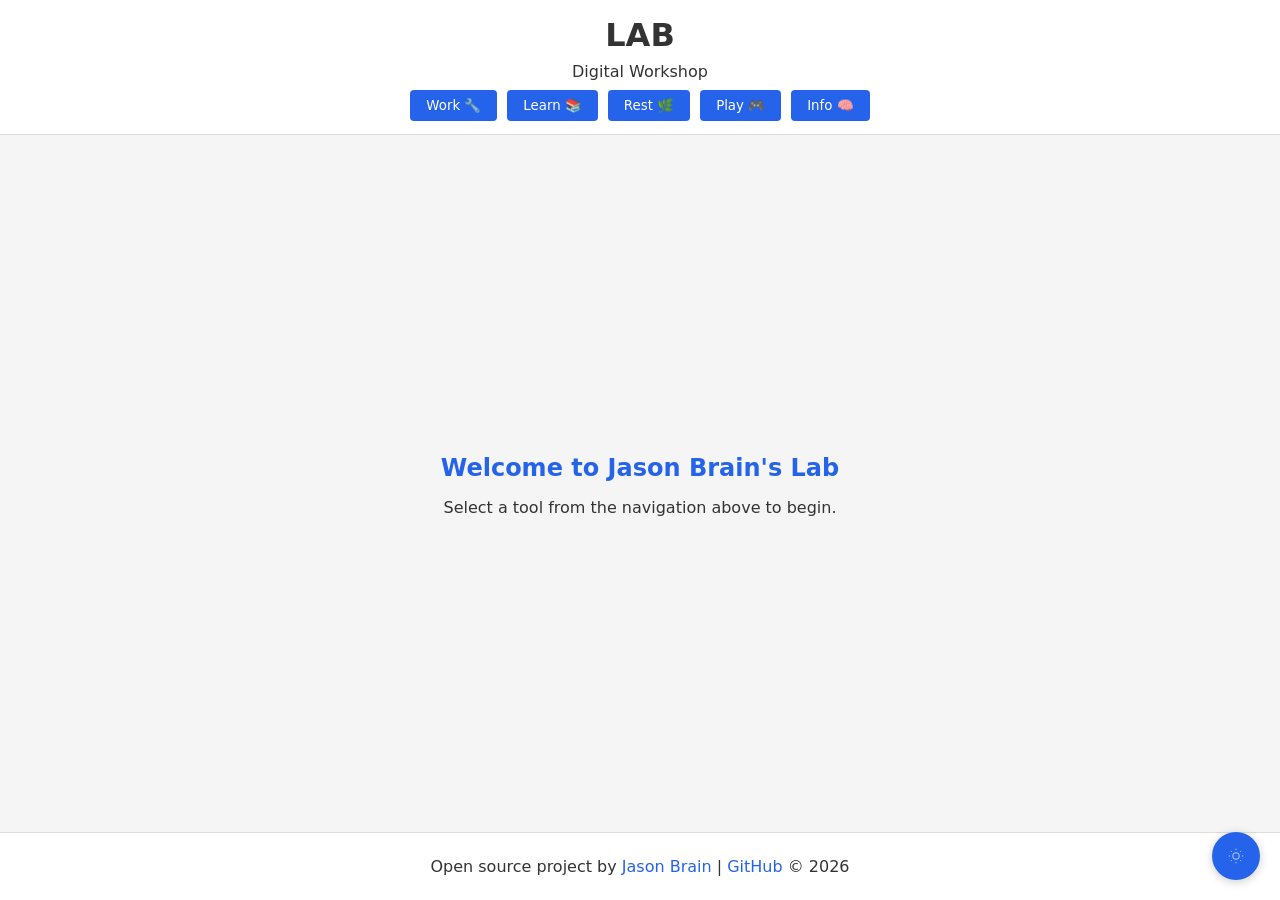
==== index.html @ 569d5bf5 "Add iframe link to Magic 8 Ball tool button The Magic 8 Ball button in the arcade pillar now include" ====
<!DOCTYPE html>
<html lang="en">
<head>
    <meta charset="UTF-8">
    <meta name="viewport" content="width=device-width, initial-scale=1.0">
    <!-- Standard Meta Tags -->
    <title>LAB: Digital Workshop</title>
    <meta name="description" content="Jason Brain's LAB: A Digital Workshop with tools for work, learning, and play. Explore calculators, converters, and more in this open-source project.">
    <meta name="keywords" content="digital workshop, tools, calculator, gematria, days between dates, math calculator, open source, Jason Brain">
    <meta name="author" content="Jason Brain">
    <meta name="robots" content="index, follow">

    <!-- Open Graph Meta Tags (for social sharing) -->
    <meta property="og:title" content="LAB: Digital Workshop by Jason Brain">
    <meta property="og:description" content="Explore a collection of tools for work, learning, and play, including calculators and converters, in this open-source digital workshop.">
    <meta property="og:type" content="website">
    <meta property="og:url" content="https://lab.jasonbrain.com">
    <meta property="og:image" content="https://lab.jasonbrain.com/assets/og-image.jpg">
    <meta property="og:site_name" content="LAB: Digital Workshop">

    <!-- Twitter Card Meta Tags -->
    <meta name="twitter:card" content="summary_large_image">
    <meta name="twitter:title" content="LAB: Digital Workshop by Jason Brain">
    <meta name="twitter:description" content="Explore a collection of tools for work, learning, and play, including calculators and converters, in this open-source digital workshop.">
    <meta name="twitter:image" content="https://lab.jasonbrain.com/assets/og-image.jpg">
    <meta name="twitter:creator" content="@jasonbrain">
    
    <script async src="https://pagead2.googlesyndication.com/pagead/js/adsbygoogle.js?client=ca-pub-0633259514526906" crossorigin="anonymous"></script>
    <!-- Google tag (gtag.js) -->
    <script async src="https://www.googletagmanager.com/gtag/js?id=G-9SLVPCR997"></script>
    <script>
      window.dataLayer = window.dataLayer || [];
      function gtag(){dataLayer.push(arguments);}
      gtag('js', new Date());
      gtag('config', 'G-9SLVPCR997');
    </script>
    <!-- Anti-flicker theme script -->
    <script>
      (function() {
        try {
          const theme = localStorage.getItem('theme');
          const prefersDark = window.matchMedia('(prefers-color-scheme: dark)').matches;
          if (theme === 'dark-theme' || (!theme && prefersDark)) {
            document.documentElement.classList.add('dark-theme');
          } else {
            document.documentElement.classList.add('light-theme');
          }
        } catch (e) {}
      })();
    </script>
    <link rel="stylesheet" href="styles.css">
    <link rel="icon" type="image/svg+xml" href="/favicon.svg">
</head>
<body>
    <header>
        <h1 id="home-btn" style="cursor: pointer;">LAB</h1>
        <p>Digital Workshop</p>
        <nav class="tool-nav">
            <!-- Factory: Work Tools -->
            <div class="pillar">
                <button class="pillar-btn" data-pillar="factory">Work 🔧</button>
                <div class="tool-list" data-pillar="factory">
                    <button class="tool-btn" data-tool="image-to-webp-converter">Image to WebP</button>
                    <button class="tool-btn" data-tool="math-calculator">Math Calculator</button>
                    <button class="tool-btn" data-tool="dj-audio-visualizer">DJ Audio Visualizer</button> 
                    <button class="tool-btn" data-tool="subwoofer-enclosure-design" data-tool-iframe="https://jasonbra1n.github.io/subwoofer-enclosure-design/">Subwoofer Design</button>
                </div>
            </div>
            <!-- Classroom: Learn Tools -->
            <div class="pillar">
                <button class="pillar-btn" data-pillar="classroom">Learn 📚</button>
                <div class="tool-list" data-pillar="classroom">
                    <button class="tool-btn" data-tool="life-path-calculator">Life Path</button>
                    <button class="tool-btn" data-tool="gematria-calculator" data-tool-iframe="https://gematria-calculator.jasonbrain.com/">Gematria</button>
                    <button class="tool-btn" data-tool="astronomy" data-tool-iframe="https://astronomy.jasonbrain.com/">Astronomy</button>
                    <button class="tool-btn" data-tool="days-between-dates">Days Between Dates</button>
                    <button class="tool-btn" data-tool="year-progress-calculator" data-tool-iframe="https://jasonbra1n.github.io/year-progress-calculator/">Year Progress</button>
                </div>
            </div>
            <!-- Retreat: Rest Tools -->
            <div class="pillar">
              <button class="pillar-btn" data-pillar="retreat">Rest 🌿</button>
              <div class="tool-list" data-pillar="retreat">
                <button class="tool-btn" data-tool="binaural-beats">Binaural Beats</button>
              </div>
            </div>
            <!-- Arcade: Play Tools -->
            <div class="pillar">
                <button class="pillar-btn" data-pillar="arcade">Play 🎮</button>
                <div class="tool-list" data-pillar="arcade">
                    <button class="tool-btn" data-tool="radiostream-player" data-tool-iframe="https://jasonbra1n.github.io/Radio-Stream-Player/">Radio Stream Player</button>
                    <button class="tool-btn" data-tool="magic-8-ball" data-tool-iframe="https://jasonbra1n.github.io/magic-8-ball/">Magic 8 Ball</button> 
                    <button class="tool-btn" data-tool="memory-master-game" data-tool-iframe="https://jasonbra1n.github.io/Memory-Master-Game/">Memory Master</button>
                    <button class="tool-btn" data-tool="denon-cd-player" data-tool-iframe="https://jasonbra1n.github.io/Denon-DN-1000F-Web-Emulator/">Denon CD Player</button>
                </div>
            </div>
            <!-- Info Pillar -->
            <div class="pillar">
                <button class="pillar-btn" data-pillar="info">Info 🧠</button>
                <div class="tool-list" data-pillar="info">
                    <button class="tool-btn" data-tool="about-page">About This Project</button>
                    <button class="tool-btn" data-tool="links">Links</button>
                </div>
            </div>
        </nav>
    </header>
    
    <main id="console-container">
        <div id="tool-container">
            <div class="welcome-message">
                <h2>Welcome to Jason Brain's Lab</h2>
                <p>Select a tool from the navigation above to begin.</p>
            </div>
        </div>
    </main>
    
    <footer>
        <p>Open source project by <a href="https://jasonbrain.com" target="_top">Jason Brain</a> |
           <a href="https://github.com/jasonbra1n/" target="_blank">GitHub</a> © <span id="copyright-year">2025</span></p>
    </footer>
    
    <script src="script.js"></script>
</body>
</html>
---- styles.css ----
:root {
    --header-height: 120px; /* Reduced from 180px */
    --bg-color: #ffffff;
    --text-color: #333333;
    --primary-color: #2563eb;
    --sub-button-color: #3b82f6;
    --card-bg: #f8fafc;
    --card-shadow: 0 4px 6px rgba(0, 0, 0, 0.1);
    --console-bg: #f5f5f5;
    --border-color: #ddd;
    --primary-hover: #1d4ed8;
    --primary-active: #1e40af;
    --font-family: 'Segoe UI', system-ui, sans-serif;
    --footer-height: 40px;
}

.dark-theme {
    --bg-color: #1e293b;
    --text-color: #f8fafc;
    --primary-color: #3b82f6;
    --sub-button-color: #2563eb;
    --card-bg: #334155;
    --card-shadow: 0 4px 6px rgba(0, 0, 0, 0.3);
    --console-bg: #1f2937;
    --border-color: #374151;
    --primary-hover: #60a5fa;
    --primary-active: #2563eb;
}

body {
    font-family: var(--font-family);
    margin: 0;
    padding: 0;
    background-color: var(--bg-color);
    color: var(--text-color);
    transition: background-color 0.3s, color 0.3s;
    display: flex;
    flex-direction: column;
    min-height: 100vh;
}

h1 {
    font-size: 2em;
    color: var(--text-color);
    text-align: center;
    margin-bottom: 20px;
}

h2 {
    font-size: 1.5em;
    color: var(--primary-color);
    text-align: center;
    margin-bottom: 15px;
}

header {
    text-align: center;
    padding: 0.5rem; /* Reduced from 1rem */
    border-bottom: 1px solid var(--border-color);
    min-height: var(--header-height);
    box-sizing: border-box;
}

header h1 {
    font-size: 2em;
    color: var(--text-color);
    text-align: center;
    margin: 0.5rem 0; /* Reduced from 20px bottom margin */
}

header p {
    margin: 0.25rem 0; /* Added to reduce default spacing */
    font-size: 1rem;
}

#console-container {
    flex: 1;
    display: flex;
    flex-direction: column;
    background-color: var(--console-bg);
    padding: 20px;
    overflow: hidden;
}

#tool-container {
    flex: 1;
    display: flex;
    flex-direction: column;
    min-height: 0;
    max-width: 800px;
    width: 100%;
    margin: 0 auto;
}

footer {
    text-align: center;
    padding: 0.5rem; /* Reduced from 1rem */
    border-top: 1px solid var(--border-color);
    min-height: var(--footer-height);
    box-sizing: border-box;
    color: var(--text-color);
}

footer a {
    color: var(--primary-color);
    text-decoration: none;
    transition: color 0.2s ease;
}

footer a:hover {
    color: var(--primary-hover);
    text-decoration: underline;
}

/* Content Styles */
.welcome-message {
    margin: auto;
    text-align: center;
    padding: 40px 20px;
}

.tool-nav {
    display: flex;
    gap: 10px;
    justify-content: center;
    padding: 5px; /* Reduced from 10px */
    flex-wrap: wrap;
}

.pillar {
    position: relative;
}

.pillar-btn {
    padding: 8px 16px;
    background-color: var(--primary-color);
    color: white;
    border: none;
    border-radius: 4px;
    cursor: pointer;
    transition: background-color 0.2s;
    font-family: var(--font-family);
}

.pillar-btn:hover,
.pillar-btn.active {
    background-color: var(--primary-hover);
}

.tool-list {
    display: none; /* Hidden by default */
    position: absolute;
    top: 100%;
    left: 0;
    background-color: var(--card-bg);
    padding: 10px;
    border-radius: 4px;
    box-shadow: var(--card-shadow);
    min-width: 150px;
    z-index: 10;
}

.tool-list.active {
    display: block; /* Shown when pillar-btn clicked */
}

.tool-btn {
    padding: 8px 16px;
    background-color: var(--sub-button-color);
    color: white;
    border: none;
    border-radius: 4px;
    cursor: pointer;
    transition: background-color 0.2s;
    width: 100%;
    text-align: left;
    margin: 5px 0;
}

.tool-btn:hover {
    background-color: var(--primary-hover);
}

.tool-btn.active {
    background-color: var(--primary-active);
    font-weight: bold;
}

button {
    padding: 8px 16px;
    background-color: var(--sub-button-color);
    color: white;
    border: none;
    border-radius: 4px;
    cursor: pointer;
    transition: background-color 0.2s;
    font-family: var(--font-family);
}

button:hover {
    background-color: var(--primary-hover);
}

.console-btn {
    padding: 10px 20px; /* Matches image-to-webp-converter buttons */
}

.tool-container {
    flex: 1;
    display: flex;
    flex-direction: column;
    background-color: var(--card-bg);
    border-radius: 8px;
    padding: 0;
    box-shadow: var(--card-shadow);
    width: 100%;
    min-height: 0;
    overflow: hidden;
}

.tool-content {
    flex: 1;
    display: flex;
    flex-direction: column;
    overflow: auto;
    padding: 20px;
    gap: 15px;
}

/* Styles for iframe-based tools */
.iframe-container {
    padding: 0; /* Remove padding for seamless iframe */
    overflow: hidden;
}

.iframe-container iframe {
    width: 100%;
    height: 100%;
    border: none;
}


/* Added for Binaural Beats and other tools */
.tool-content h1 {
    font-size: 2em;
    color: var(--text-color);
    text-align: center;
    margin: 0.5rem 0; /* Matches tightened header */
}

.tool-content p.note {
    font-style: italic;
    margin: 0.25rem 0;
    color: var(--text-color);
    opacity: 0.7; /* Slightly faded like #aaaaaa in dark mode */
}

.tool-content label {
    font-weight: bold;
    margin-right: 15px;
    color: var(--text-color);
}

.tool-content input[type="number"],
.tool-content select,
.tool-content input[type="range"] {
    padding: 8px;
    font-size: 1em;
    border-radius: 4px;
    border: 1px solid var(--primary-color);
    background: var(--card-bg);
    color: var(--text-color);
}

.tool-content button {
    padding: 8px 16px; /* Matches SPA button style */
    font-size: 1em;
    background-color: var(--sub-button-color);
    color: white;
    border: none;
    border-radius: 4px;
    cursor: pointer;
    transition: background-color 0.2s;
}

.tool-content button:hover {
    background-color: var(--primary-hover);
}

/* Generic styles for all input types within a tool */
.tool-content input[type="date"]::-webkit-calendar-picker-indicator {
    cursor: pointer;
    filter: invert(48%) sepia(13%) saturate(3207%) hue-rotate(130deg) brightness(95%) contrast(80%);
}

.dark-theme .tool-content input[type="date"]::-webkit-calendar-picker-indicator {
    /* Adjust filter for dark mode to make the icon visible */
    filter: invert(1);
}


/* Theme Toggle */
#theme-toggle {
    position: fixed;
    bottom: 20px;
    right: 20px;
    z-index: 1000;
    background: var(--primary-color);
    color: white;
    border: none;
    border-radius: 50%;
    width: 48px;
    height: 48px;
    display: flex;
    align-items: center;
    justify-content: center;
    cursor: pointer;
    box-shadow: 0 2px 10px rgba(0,0,0,0.2);
}

/* Mobile Styles */
@media (max-width: 768px) {
    :root {
        --header-height: 100px; /* Reduced from 160px */
    }
    
    .tool-nav {
        padding: 3px;
    }
    
    #console-container {
        padding: 15px;
    }
}

@media (max-width: 480px) {
    :root {
        --header-height: auto;
        --footer-height: 60px;
    }
    
    header {
        padding: 5px; /* Reduced from 10px */
    }
    
    header h1 {
        font-size: 1.5em; /* Slightly smaller for mobile */
        margin: 0.3rem 0; /* Even tighter for mobile */
    }
    
    header p {
        font-size: 0.9rem;
        margin: 0.2rem 0;
    }
    
    footer {
        padding: 5px; /* Reduced from 10px */
    }
    
    #console-container {
        padding: 0;
    }
    
    #tool-container {
        padding: 0;
        margin: 0;
        max-width: 100%;
    }
    
    .tool-container {
        border-radius: 0;
    }
    
    .tool-content {
        padding: 15px;
    }
    
    .tool-nav {
        flex-direction: row; /* Keep pillars horizontal */
        justify-content: center; /* Center the pillars */
        flex-wrap: wrap; /* Allow pillars to wrap if they don't fit */
    }
    
    .pillar-btn {
        padding: 6px 12px; /* Reduced padding for mobile */
        font-size: 0.9rem;
    }

    /* On mobile, the tool list appears directly under its pillar button */
    .tool-list {
        left: 50%;
        transform: translateX(-50%);
        min-width: 180px; /* Give it a bit more space */
    }
    
    .tool-btn {
        width: 100%; /* Full width to stack naturally */
        padding: 6px 10px; /* Reduce padding for smaller screens */
        margin: 3px 0; /* Tighten spacing between buttons */
        box-sizing: border-box; /* Ensure padding doesn’t overflow */
    }
}

/* =========================================
   Links Tool Styles
   ========================================= */
.links-container ul {
    list-style: none;
    padding: 0;
}

.links-container li {
    margin-bottom: 1.5rem;
    padding-bottom: 1rem;
    border-bottom: 1px solid var(--border-color);
}

.links-container li:last-child {
    border-bottom: none;
    margin-bottom: 0;
}

.links-container a {
    color: var(--text-color);
    text-decoration: none;
    font-weight: bold;
    font-size: 1.1rem;
}

.links-container a:hover,
.links-container a:focus {
    text-decoration: underline;
    color: var(--primary-hover);
}

.links-container p {
    margin: 0.25rem 0 0 0;
    font-size: 0.9rem;
    opacity: 0.8;
}
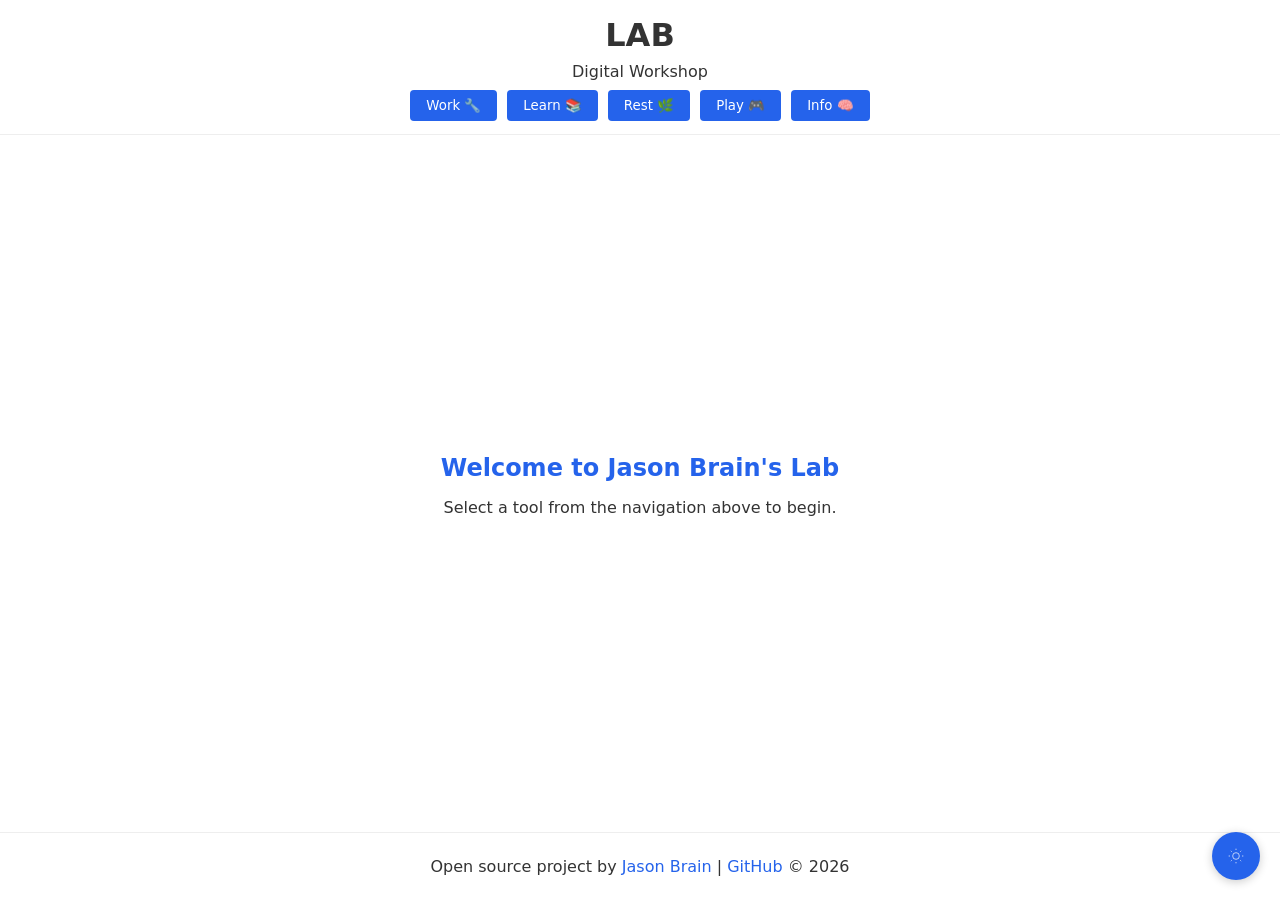
==== commit d33cfd65: "Denon new link" ====
--- a/index.html
+++ b/index.html
@@ -55,54 +55,58 @@
     <header>
         <h1 id="home-btn" style="cursor: pointer;">LAB</h1>
         <p>Digital Workshop</p>
-        <nav class="tool-nav">
-            <!-- Factory: Work Tools -->
-            <div class="pillar">
-                <button class="pillar-btn" data-pillar="factory">Work 🔧</button>
-                <div class="tool-list" data-pillar="factory">
-                    <button class="tool-btn" data-tool="image-to-webp-converter">Image to WebP</button>
-                    <button class="tool-btn" data-tool="math-calculator">Math Calculator</button>
-                    <button class="tool-btn" data-tool="dj-audio-visualizer">DJ Audio Visualizer</button> 
-                    <button class="tool-btn" data-tool="subwoofer-enclosure-design" data-tool-iframe="https://jasonbra1n.github.io/subwoofer-enclosure-design/">Subwoofer Design</button>
+        <button id="hamburger-btn" aria-label="Open navigation menu">☰</button>
+        <div id="main-nav">
+            <nav class="tool-nav">
+                <!-- Factory: Work Tools -->
+                <div class="pillar">
+                    <button class="pillar-btn" data-pillar="factory">Work 🔧</button>
+                    <div class="tool-list" data-pillar="factory">
+                        <button class="tool-btn" data-tool="image-to-webp-converter" data-tool-iframe="https://jasonbra1n.github.io/image-to-webp-converter/">Image to WebP</button>
+                        <button class="tool-btn" data-tool="math-calculator">Math Calculator</button>
+                        <button class="tool-btn" data-tool="audio-visualizer" data-tool-iframe="https://jasonbra1n.github.io/Audio-Visualizer/">Audio Visualizer</button> 
+                        <button class="tool-btn" data-tool="subwoofer-enclosure-design" data-tool-iframe="https://jasonbra1n.github.io/subwoofer-enclosure-design/">Subwoofer Design</button>
+                    </div>
                 </div>
-            </div>
-            <!-- Classroom: Learn Tools -->
-            <div class="pillar">
-                <button class="pillar-btn" data-pillar="classroom">Learn 📚</button>
-                <div class="tool-list" data-pillar="classroom">
-                    <button class="tool-btn" data-tool="life-path-calculator">Life Path</button>
-                    <button class="tool-btn" data-tool="gematria-calculator" data-tool-iframe="https://gematria-calculator.jasonbrain.com/">Gematria</button>
-                    <button class="tool-btn" data-tool="astronomy" data-tool-iframe="https://astronomy.jasonbrain.com/">Astronomy</button>
-                    <button class="tool-btn" data-tool="days-between-dates">Days Between Dates</button>
-                    <button class="tool-btn" data-tool="year-progress-calculator" data-tool-iframe="https://jasonbra1n.github.io/year-progress-calculator/">Year Progress</button>
+                <!-- Classroom: Learn Tools -->
+                <div class="pillar">
+                    <button class="pillar-btn" data-pillar="classroom">Learn 📚</button>
+                    <div class="tool-list" data-pillar="classroom">
+                        <button class="tool-btn" data-tool="life-path-calculator">Life Path</button>
+                        <button class="tool-btn" data-tool="gematria-calculator" data-tool-iframe="https://gematria-calculator.jasonbrain.com/">Gematria</button>
+                        <button class="tool-btn" data-tool="astronomy" data-tool-iframe="https://astronomy.jasonbrain.com/">Astronomy</button>
+                        <button class="tool-btn" data-tool="days-between-dates">Days Between Dates</button>
+                        <button class="tool-btn" data-tool="year-progress-calculator" data-tool-iframe="https://jasonbra1n.github.io/year-progress-calculator/">Year Progress</button>
+                    </div>
                 </div>
-            </div>
-            <!-- Retreat: Rest Tools -->
-            <div class="pillar">
-              <button class="pillar-btn" data-pillar="retreat">Rest 🌿</button>
-              <div class="tool-list" data-pillar="retreat">
-                <button class="tool-btn" data-tool="binaural-beats">Binaural Beats</button>
-              </div>
-            </div>
-            <!-- Arcade: Play Tools -->
-            <div class="pillar">
-                <button class="pillar-btn" data-pillar="arcade">Play 🎮</button>
-                <div class="tool-list" data-pillar="arcade">
-                    <button class="tool-btn" data-tool="radiostream-player" data-tool-iframe="https://jasonbra1n.github.io/Radio-Stream-Player/">Radio Stream Player</button>
-                    <button class="tool-btn" data-tool="magic-8-ball" data-tool-iframe="https://jasonbra1n.github.io/magic-8-ball/">Magic 8 Ball</button> 
-                    <button class="tool-btn" data-tool="memory-master-game" data-tool-iframe="https://jasonbra1n.github.io/Memory-Master-Game/">Memory Master</button>
-                    <button class="tool-btn" data-tool="denon-cd-player" data-tool-iframe="https://jasonbra1n.github.io/Denon-DN-1000F-Web-Emulator/">Denon CD Player</button>
+                <!-- Retreat: Rest Tools -->
+                <div class="pillar">
+                  <button class="pillar-btn" data-pillar="retreat">Rest 🌿</button>
+                  <div class="tool-list" data-pillar="retreat">
+                    <button class="tool-btn" data-tool="binaural-beats">Binaural Beats</button>
+                    <button class="tool-btn" data-tool="cymascope" data-tool-iframe="https://jasonbra1n.github.io/Cymascope/">Cymascope</button>
+                  </div>
                 </div>
-            </div>
-            <!-- Info Pillar -->
-            <div class="pillar">
-                <button class="pillar-btn" data-pillar="info">Info 🧠</button>
-                <div class="tool-list" data-pillar="info">
-                    <button class="tool-btn" data-tool="about-page">About This Project</button>
-                    <button class="tool-btn" data-tool="links">Links</button>
+                <!-- Arcade: Play Tools -->
+                <div class="pillar">
+                    <button class="pillar-btn" data-pillar="arcade">Play 🎮</button>
+                    <div class="tool-list" data-pillar="arcade">
+                        <button class="tool-btn" data-tool="radiostream-player" data-tool-iframe="https://jasonbra1n.github.io/Radio-Stream-Player/">Radio Stream Player</button>
+                        <button class="tool-btn" data-tool="magic-8-ball" data-tool-iframe="https://jasonbra1n.github.io/magic-8-ball/">Magic 8 Ball</button> 
+                        <button class="tool-btn" data-tool="memory-master-game" data-tool-iframe="https://jasonbra1n.github.io/Memory-Master-Game/">Memory Master</button>
+                        <button class="tool-btn" data-tool="denon-cd-player" data-tool-iframe="https://brainav.github.io/FlightDeck-Framework/consoles/dn-1000f/">Denon CD Player</button>
+                    </div>
                 </div>
-            </div>
-        </nav>
+                <!-- Info Pillar -->
+                <div class="pillar">
+                    <button class="pillar-btn" data-pillar="info">Info 🧠</button>
+                    <div class="tool-list" data-pillar="info">
+                        <button class="tool-btn" data-tool="about-page">About This Project</button>
+                        <button class="tool-btn" data-tool="links">Links</button>
+                    </div>
+                </div>
+            </nav>
+        </div>
     </header>
     
     <main id="console-container">
--- a/styles.css
+++ b/styles.css
@@ -4,12 +4,14 @@
     --text-color: #333333;
     --primary-color: #2563eb;
     --sub-button-color: #3b82f6;
-    --card-bg: #f8fafc;
-    --card-shadow: 0 4px 6px rgba(0, 0, 0, 0.1);
+    --card-bg: rgba(248, 250, 252, 0.75); /* Light theme glass */
+    --header-bg: rgba(255, 255, 255, 0.5); /* Lighter for header */
+    --card-shadow: 0 4px 6px rgba(0, 0, 0, 0.05);
     --console-bg: #f5f5f5;
-    --border-color: #ddd;
+    --border-color: rgba(221, 221, 221, 0.5);
     --primary-hover: #1d4ed8;
     --primary-active: #1e40af;
+    --input-background: #ffffff;
     --font-family: 'Segoe UI', system-ui, sans-serif;
     --footer-height: 40px;
 }
@@ -19,12 +21,14 @@
     --text-color: #f8fafc;
     --primary-color: #3b82f6;
     --sub-button-color: #2563eb;
-    --card-bg: #334155;
-    --card-shadow: 0 4px 6px rgba(0, 0, 0, 0.3);
+    --card-bg: rgba(51, 65, 85, 0.6); /* Dark theme glass */
+    --header-bg: rgba(30, 41, 59, 0.5); /* Darker for header */
+    --card-shadow: 0 4px 6px rgba(0, 0, 0, 0.2);
     --console-bg: #1f2937;
-    --border-color: #374151;
+    --border-color: rgba(55, 65, 81, 0.5);
     --primary-hover: #60a5fa;
     --primary-active: #2563eb;
+    --input-background: #2c2c2c;
 }
 
 body {
@@ -37,6 +41,11 @@
     display: flex;
     flex-direction: column;
     min-height: 100vh;
+    /* Add background image for glassmorphism effect */
+    background-image: url('https://images.unsplash.com/photo-1519681393784-d120267933ba?auto=format&fit=crop&w=1950');
+    background-size: cover;
+    background-position: center;
+    background-attachment: fixed;
 }
 
 h1 {
@@ -56,9 +65,14 @@
 header {
     text-align: center;
     padding: 0.5rem; /* Reduced from 1rem */
-    border-bottom: 1px solid var(--border-color);
+    border-bottom: 1px solid var(--border-color); /* Subtle border */
+    position: relative; /* Needed for hamburger menu positioning */
     min-height: var(--header-height);
     box-sizing: border-box;
+    background-color: var(--header-bg);
+    z-index: 10; /* Ensure header is above main content */
+    backdrop-filter: blur(10px);
+    -webkit-backdrop-filter: blur(10px); /* For Safari */
 }
 
 header h1 {
@@ -77,9 +91,8 @@
     flex: 1;
     display: flex;
     flex-direction: column;
-    background-color: var(--console-bg);
-    padding: 20px;
-    overflow: hidden;
+    background-color: transparent; /* Allow body background to show through */
+    overflow: hidden; /* Still needed for layout */
 }
 
 #tool-container {
@@ -116,7 +129,7 @@
 .welcome-message {
     margin: auto;
     text-align: center;
-    padding: 40px 20px;
+    padding: 60px 20px; /* Increased padding to compensate for console-container padding removal */
 }
 
 .tool-nav {
@@ -157,7 +170,9 @@
     border-radius: 4px;
     box-shadow: var(--card-shadow);
     min-width: 150px;
-    z-index: 10;
+    z-index: 1010; /* Ensure dropdown is above theme toggle */
+    backdrop-filter: blur(10px);
+    -webkit-backdrop-filter: blur(10px); /* For Safari */
 }
 
 .tool-list.active {
@@ -216,6 +231,8 @@
     width: 100%;
     min-height: 0;
     overflow: hidden;
+    backdrop-filter: blur(10px);
+    -webkit-backdrop-filter: blur(10px); /* For Safari */
 }
 
 .tool-content {
@@ -225,6 +242,57 @@
     overflow: auto;
     padding: 20px;
     gap: 15px;
+}
+
+/* Consistent Header for Local Tools */
+.tool-header {
+    display: flex;
+    justify-content: space-between;
+    align-items: center;
+    padding: 15px 20px;
+    border-bottom: 1px solid var(--border-color);
+    background-color: rgba(0,0,0,0.05); /* Slightly different shade for header */
+}
+
+.tool-header h2 {
+    margin: 0;
+    font-size: 1.2em;
+    text-align: left;
+}
+
+.about-btn {
+    padding: 4px 12px;
+    font-size: 0.8em;
+    background-color: transparent;
+    border: 1px solid var(--primary-color);
+    color: var(--primary-color);
+    border-radius: 20px;
+}
+
+.about-btn:hover {
+    background-color: var(--primary-color);
+    color: white;
+}
+
+/* About section within a tool */
+#tool-about-section {
+    display: none; /* Hidden by default */
+}
+
+/* CSS Loader Animation */
+.loader {
+    border: 5px solid var(--card-bg); /* Light grey border */
+    border-top: 5px solid var(--primary-color); /* Blue color for the spinner part */
+    border-radius: 50%;
+    width: 50px;
+    height: 50px;
+    animation: spin 1s linear infinite;
+    margin: auto; /* Center the loader in the flex container */
+}
+
+@keyframes spin {
+    0% { transform: rotate(0deg); }
+    100% { transform: rotate(360deg); }
 }
 
 /* Styles for iframe-based tools */
@@ -318,6 +386,21 @@
     box-shadow: 0 2px 10px rgba(0,0,0,0.2);
 }
 
+/* Hamburger Menu Button */
+#hamburger-btn {
+    display: none; /* Hidden on desktop */
+    position: absolute;
+    top: 20px;
+    right: 20px;
+    background: none;
+    border: none;
+    color: var(--text-color);
+    font-size: 2rem;
+    cursor: pointer;    
+    z-index: 1030; /* Above open menu */
+    padding: 0 10px;
+}
+
 /* Mobile Styles */
 @media (max-width: 768px) {
     :root {
@@ -325,8 +408,73 @@
     }
     
     .tool-nav {
-        padding: 3px;
-    }
+        display: none; /* Hide pillar nav on mobile */
+    }
+
+    #main-nav {
+        display: none; /* Hide nav wrapper by default on mobile */
+        position: fixed;
+        top: 0;
+        left: 0;
+        width: 100%;
+        height: 100%;
+        background-color: var(--bg-color);
+        z-index: 1020; /* Ensure menu is on top of everything */
+        overflow-y: auto;
+        padding-top: 60px; /* Space for header/close button */
+    }
+
+    #main-nav.menu-open {
+        display: block; /* Show the menu when open */
+    }
+
+    #main-nav .tool-nav {
+        display: flex;
+        flex-direction: column;
+        align-items: stretch; /* Stretch items to full width */
+        gap: 0.5rem; /* Reduced gap between pillars */
+        padding: 2rem 0;
+    }
+
+    #main-nav .pillar {
+        position: static; /* Override desktop absolute positioning context */
+    }
+
+    #main-nav .tool-list {
+        position: static; /* No longer a dropdown */
+        display: flex; /* Use flex to layout tool buttons */
+        flex-direction: column;
+        box-shadow: none;
+        background: none;
+        padding: 5px 0 0 20px; /* Reduced top padding and indent tool buttons */
+    }
+
+    /* Restyle pillar and tool buttons for the mobile menu */
+    #main-nav .pillar-btn,
+    #main-nav .tool-btn {
+        background: none;
+        border: none;
+        width: 100%;
+        text-align: center;
+        border-radius: 0;
+    }
+
+    #main-nav .pillar-btn {
+        color: var(--text-color);
+        font-size: 1.5rem;
+        font-weight: bold;
+        padding: 0.25rem 0; /* Reduced padding */
+    }
+
+    #main-nav .tool-btn {
+        color: var(--primary-color);
+        font-size: 1.1rem;
+        font-weight: normal;
+        padding: 0.25rem 0; /* Reduced padding */
+        opacity: 0.9;
+    }
+
+    #hamburger-btn { display: block; } /* Show hamburger on mobile */
     
     #console-container {
         padding: 15px;
@@ -375,30 +523,6 @@
         padding: 15px;
     }
     
-    .tool-nav {
-        flex-direction: row; /* Keep pillars horizontal */
-        justify-content: center; /* Center the pillars */
-        flex-wrap: wrap; /* Allow pillars to wrap if they don't fit */
-    }
-    
-    .pillar-btn {
-        padding: 6px 12px; /* Reduced padding for mobile */
-        font-size: 0.9rem;
-    }
-
-    /* On mobile, the tool list appears directly under its pillar button */
-    .tool-list {
-        left: 50%;
-        transform: translateX(-50%);
-        min-width: 180px; /* Give it a bit more space */
-    }
-    
-    .tool-btn {
-        width: 100%; /* Full width to stack naturally */
-        padding: 6px 10px; /* Reduce padding for smaller screens */
-        margin: 3px 0; /* Tighten spacing between buttons */
-        box-sizing: border-box; /* Ensure padding doesn’t overflow */
-    }
 }
 
 /* =========================================
